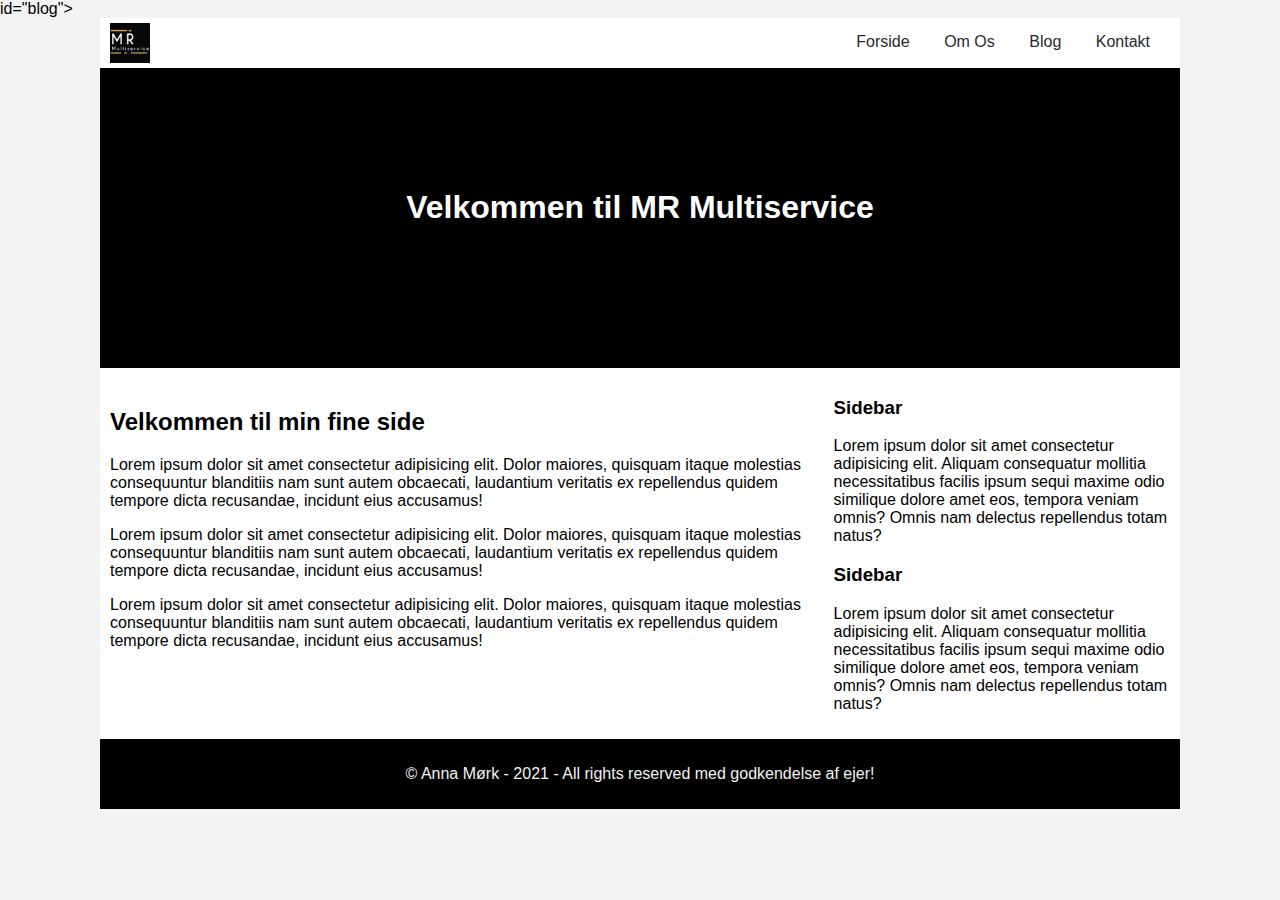
==== blog.html @ 458fb8b0 "Linket til blog, kontakt osv.." ====
<!DOCTYPE html>
<html lang="en">

<head>
    <meta charset="UTF-8">
    <meta name="viewport" content="width=device-width, initial-scale=1.0">
    <title>MR Multiservice</title>
    <link rel="stylesheet" href="css/style.css">
    <link rel="stylesheet" href="css/mystyle.css">
</head>

<body> id="blog">
    <!--Container div som omslutter alt indhold. Bruges især til at centrere siden-->
    <div id="container">
        <!--Menubar i toppen-->
        <div id="topmenu">
            <!--logo-->
            <div id="logo" class="pull-left">
                <a href="/">
                    <img src="images/MR-Multiservice.jpg" alt="">
                </a>
            </div>
            <!--menuknapper-->
            <ul id="nav" class="pull-right">
                <li class="menulist"><a href="index.html">Forside</a></li>
                <li class="menulist"><a href="om-os.html">Om Os</a></li>
                <li class="menulist"><a href="blog.html">Blog</a></li>
                <li class="menulist"><a href="kontakt.html">Kontakt</a></li>
            </ul>
        </div>
        <!--Min Header-->
        <div id="header">
            <h1 style="color:white;">Velkommen til MR Multiservice</h1>
        </div>
        <!--Main div som indeholder content og sidebar divs-->
        <div id="main">
            <!--Content div-->
            <div id="content" class="pull-left">
                <h2>Velkommen til min fine side</h2>
                <p>Lorem ipsum dolor sit amet consectetur adipisicing elit. Dolor maiores, quisquam itaque molestias
                    consequuntur blanditiis nam sunt autem obcaecati, laudantium veritatis ex repellendus quidem tempore
                    dicta recusandae, incidunt eius accusamus!</p>
                <p>Lorem ipsum dolor sit amet consectetur adipisicing elit. Dolor maiores, quisquam itaque molestias
                    consequuntur blanditiis nam sunt autem obcaecati, laudantium veritatis ex repellendus quidem tempore
                    dicta recusandae, incidunt eius accusamus!</p>
                <p>Lorem ipsum dolor sit amet consectetur adipisicing elit. Dolor maiores, quisquam itaque molestias
                    consequuntur blanditiis nam sunt autem obcaecati, laudantium veritatis ex repellendus quidem tempore
                    dicta recusandae, incidunt eius accusamus!</p>
            </div>
            <!--Sidebar-->
            <div id="sidebar" class="pull-right">
                <h3>Sidebar</h3>
                <p>Lorem ipsum dolor sit amet consectetur adipisicing elit. Aliquam consequatur mollitia necessitatibus
                    facilis ipsum sequi maxime odio similique dolore amet eos, tempora veniam omnis? Omnis nam delectus
                    repellendus totam natus?</p>
                <h3>Sidebar</h3>
                <p>Lorem ipsum dolor sit amet consectetur adipisicing elit. Aliquam consequatur mollitia necessitatibus
                    facilis ipsum sequi maxime odio similique dolore amet eos, tempora veniam omnis? Omnis nam delectus
                    repellendus totam natus?</p>
            </div>
        </div>
        <!--Footer div-->
        <div id="footer" class="clear">
            <p id="copyright-text">&copy; Anna Mørk - 2021 - All rights reserved med godkendelse af ejer!</p>
        </div>
    </div>
</body>
</html>
---- css/style.css ----
/*sætter div box-sizing til border-box for at bibeholder den korrekt bredde*/
*{
    box-sizing: border-box;
}
body{
    margin: 0;
    background-color: #f3f3f3;
    font-family: Arial, Helvetica, sans-serif;
}
/*Container div til at centerjustere siden*/
#container{
    width: 1080px;
    margin-left: auto;
    margin-right: auto;
    background-color: #fff;
    
}
/*styling af topmenu bar og logo*/
#topmenu{
    padding: 15px 0;
    height: 50px;
}
#nav{
    margin: 0 20px;
}
#topmenu .menulist{
    list-style-type: none;
    display: inline;
}
#topmenu .menulist > a{
    padding: 10px;
    margin-left: 10px;
    text-decoration: none;
    color: #2b2a2a;
}
#topmenu .menulist > a:hover{
    background-color: #2b2b2b;
    border-radius: 3px;
    color: #fff;
}
#logo{
    width: 20px;
    margin-left: 10px;
}
/*Header*/
#header{
    background-color: black;
    height: 300px;
    text-align: center;
    padding-top: 100px;
}

#main{
    clear: both;   
}

#content{
    padding: 20px 10px 30px;
    width: 66%;
}

#sidebar{
    width: 33%;
    padding: 10px;
}

#footer{
    min-height: 50px;
    background-color: #000;
    color: #f2f2f2;
    padding: 10px 0;
}

#copyright-text{
    text-align: center;
    
}


/*styler knapper*/
.btn{ 
    padding: 10px 20px;
    border-radius: 5px;
    font-size: 20px;
}
.btn .green{
    background-color: #5cb85c;
    color: #fff;
}

/*Hjælpe class til at floate elementer*/

.pull-left{
    float: left;
}
.pull-right{
    float: right;
}
.clear{
    clear: both;
}
---- css/mystyle.css ----
#logo img{
    width: 40px;
    margin-top: -10px;
}
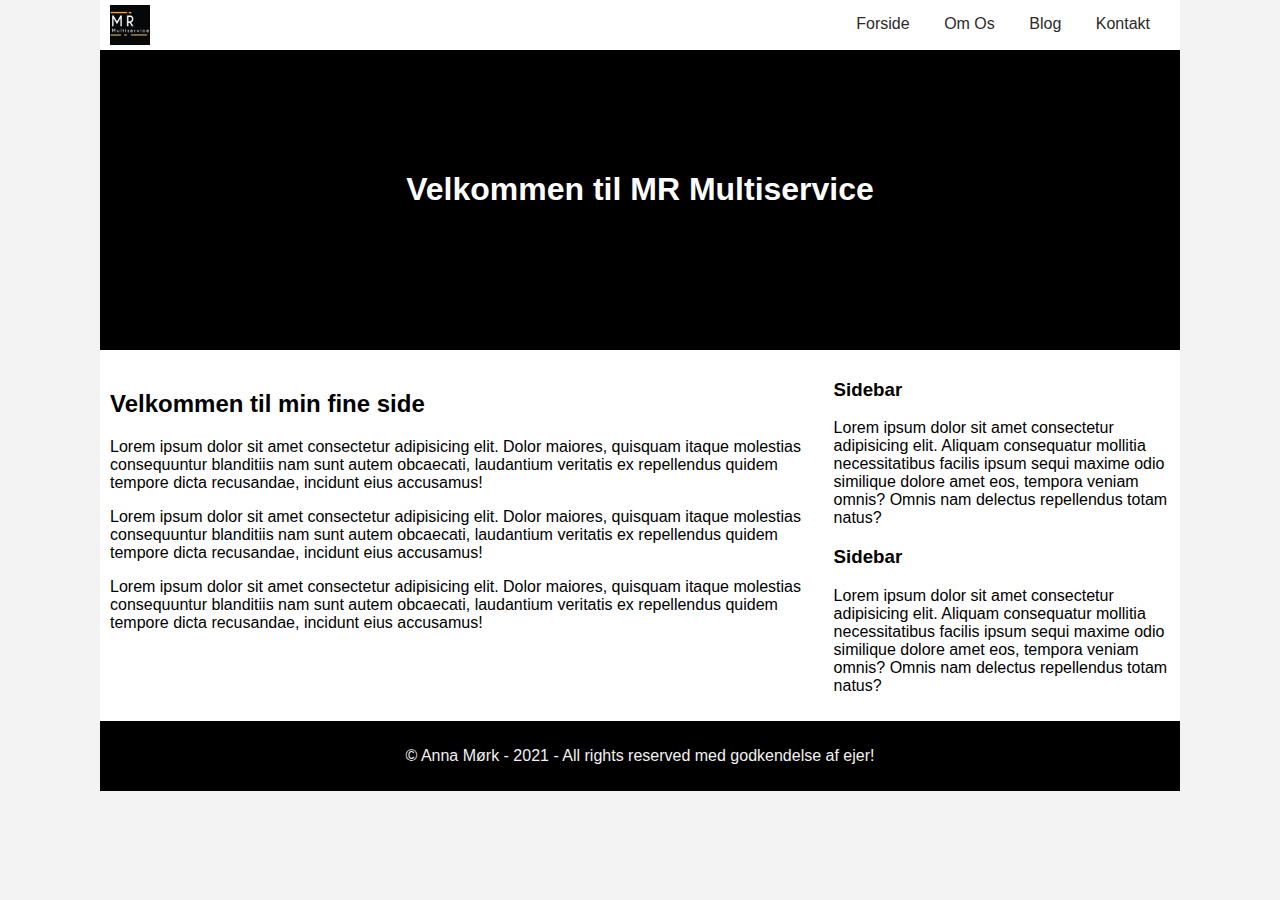
==== commit 9b2886bf: "Ændring" ====
--- a/blog.html
+++ b/blog.html
@@ -9,7 +9,7 @@
     <link rel="stylesheet" href="css/mystyle.css">
 </head>
 
-<body> id="blog">
+<body>
     <!--Container div som omslutter alt indhold. Bruges især til at centrere siden-->
     <div id="container">
         <!--Menubar i toppen-->
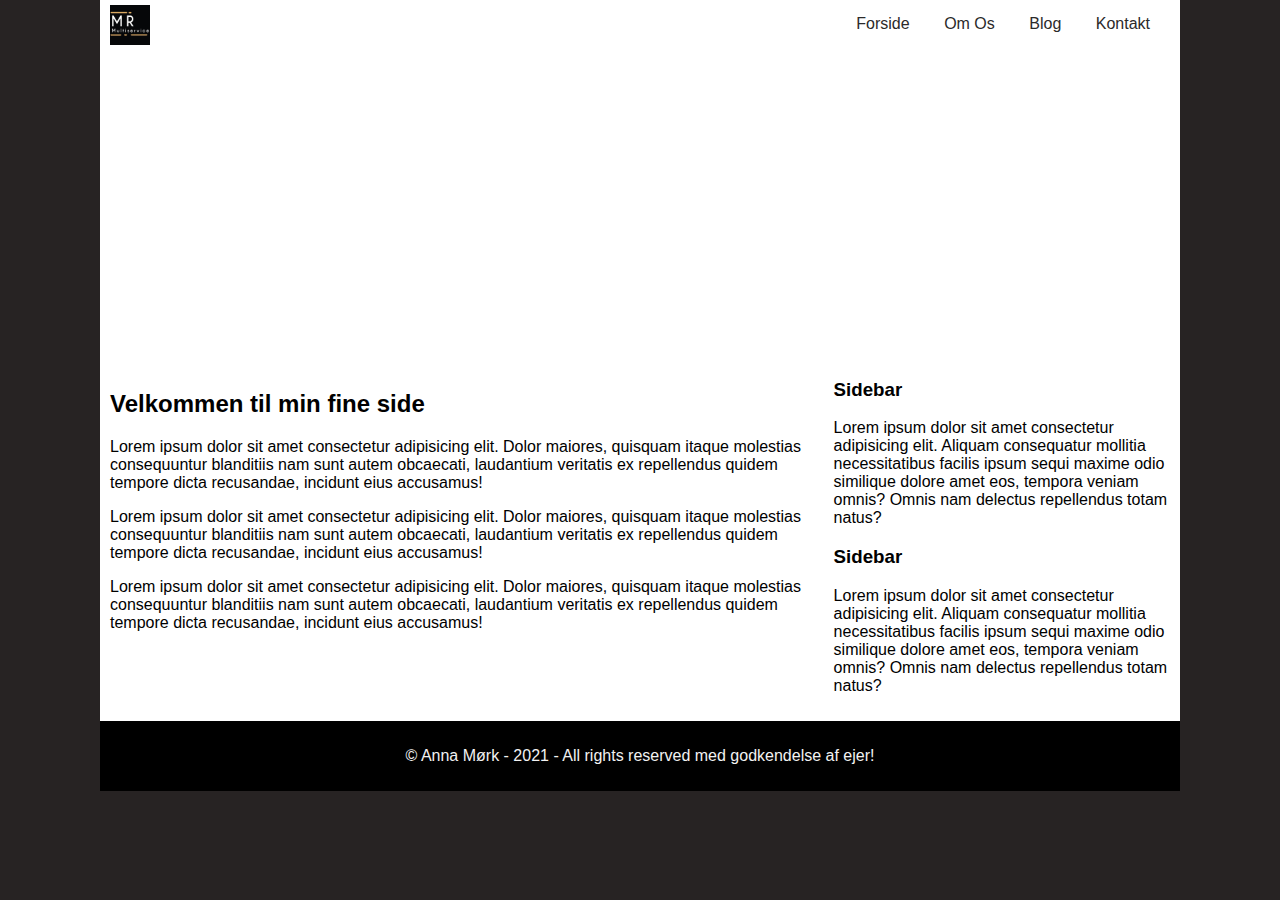
==== commit 8f871c52: "Prøver" ====
--- a/blog.html
+++ b/blog.html
@@ -4,7 +4,8 @@
 <head>
     <meta charset="UTF-8">
     <meta name="viewport" content="width=device-width, initial-scale=1.0">
-    <title>MR Multiservice</title>
+    <title>MR Multiservice.dk</title>
+    <meta name= "description" content="MR-Multiservice - Følg os og følg vores nuværende og nye tilbud">
     <link rel="stylesheet" href="css/style.css">
     <link rel="stylesheet" href="css/mystyle.css">
 </head>
--- a/css/style.css
+++ b/css/style.css
@@ -4,8 +4,8 @@
 }
 body{
     margin: 0;
-    background-color: #f3f3f3;
-    font-family: Arial, Helvetica, sans-serif;
+    background-color: #272323;
+    font-family: Helvetica;
 }
 /*Container div til at centerjustere siden*/
 #container{
@@ -44,8 +44,10 @@
 }
 /*Header*/
 #header{
-    background-color: black;
+    background-color: black
+    width: 300 px;
     height: 300px;
+
     text-align: center;
     padding-top: 100px;
 }
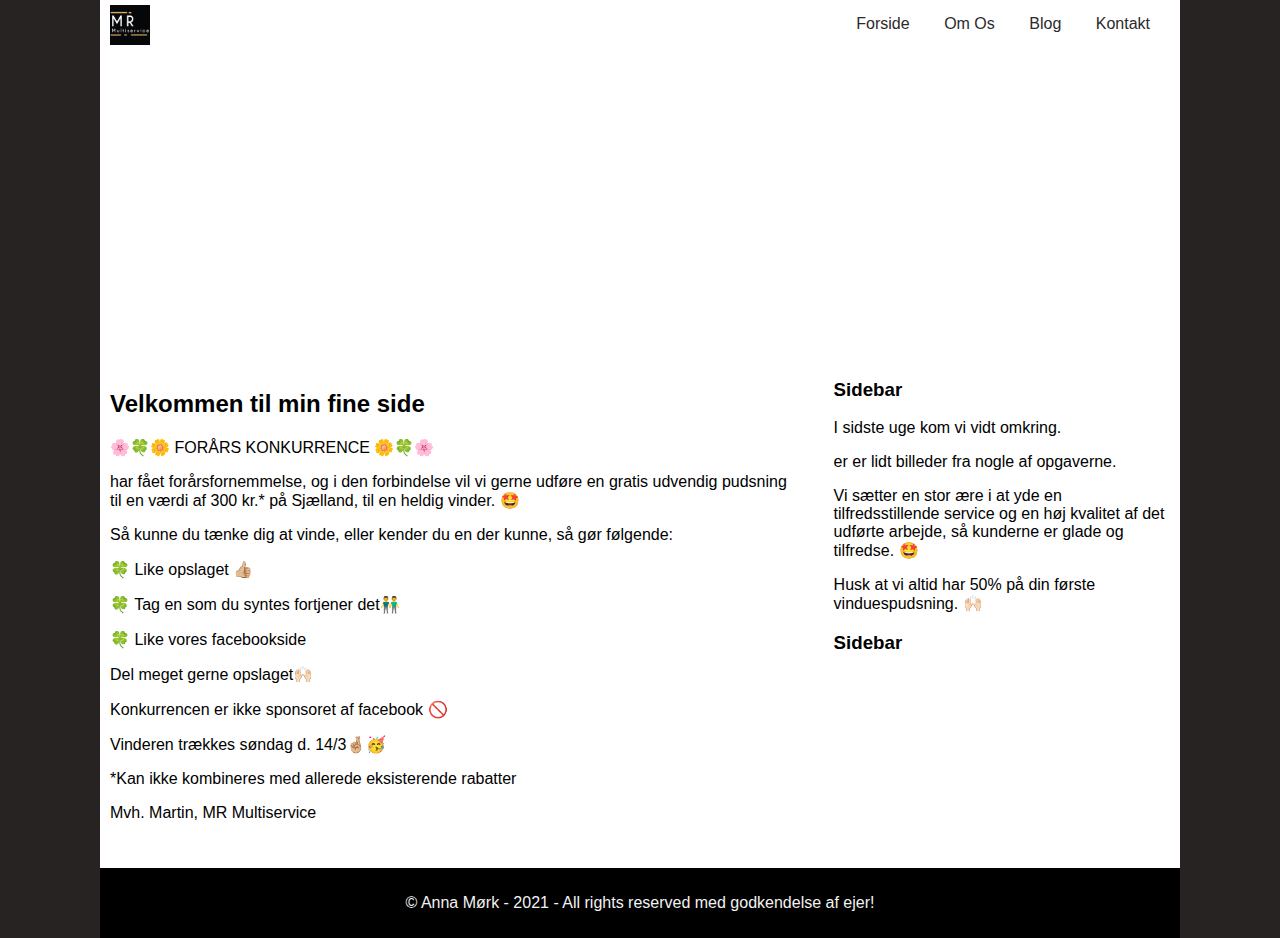
==== commit 501a78eb: "Lidt flere ændringer" ====
--- a/blog.html
+++ b/blog.html
@@ -38,26 +38,32 @@
             <!--Content div-->
             <div id="content" class="pull-left">
                 <h2>Velkommen til min fine side</h2>
-                <p>Lorem ipsum dolor sit amet consectetur adipisicing elit. Dolor maiores, quisquam itaque molestias
-                    consequuntur blanditiis nam sunt autem obcaecati, laudantium veritatis ex repellendus quidem tempore
-                    dicta recusandae, incidunt eius accusamus!</p>
-                <p>Lorem ipsum dolor sit amet consectetur adipisicing elit. Dolor maiores, quisquam itaque molestias
-                    consequuntur blanditiis nam sunt autem obcaecati, laudantium veritatis ex repellendus quidem tempore
-                    dicta recusandae, incidunt eius accusamus!</p>
-                <p>Lorem ipsum dolor sit amet consectetur adipisicing elit. Dolor maiores, quisquam itaque molestias
-                    consequuntur blanditiis nam sunt autem obcaecati, laudantium veritatis ex repellendus quidem tempore
-                    dicta recusandae, incidunt eius accusamus!</p>
+                <p>🌸🍀🌼 FORÅRS KONKURRENCE 🌼🍀🌸
+                    <p> har fået forårsfornemmelse, og i den forbindelse vil vi gerne udføre en gratis udvendig pudsning til en værdi af 300 kr.* på Sjælland, til en heldig vinder.  🤩</p>
+                    <p> Så kunne du tænke dig at vinde, eller kender du en der kunne, så gør følgende:</p>
+                    <p>🍀 Like opslaget 👍🏼</p>
+                    <p>🍀 Tag en som du syntes fortjener det👬</p>
+                    <p>🍀 Like vores facebookside</p>
+                    <p>Del meget gerne opslaget🙌🏻</p>
+                    <p> Konkurrencen er ikke sponsoret af facebook 🚫</p>
+                    <p> Vinderen trækkes søndag d. 14/3🤞🏼🥳 </p>
+                    <p> *Kan ikke kombineres med allerede eksisterende rabatter</p> 
+                    <p> Mvh. Martin, MR Multiservice</p>
+                
             </div>
             <!--Sidebar-->
             <div id="sidebar" class="pull-right">
                 <h3>Sidebar</h3>
-                <p>Lorem ipsum dolor sit amet consectetur adipisicing elit. Aliquam consequatur mollitia necessitatibus
-                    facilis ipsum sequi maxime odio similique dolore amet eos, tempora veniam omnis? Omnis nam delectus
-                    repellendus totam natus?</p>
+                <p>I sidste uge kom vi vidt omkring.</p> 
+                    <p>er er lidt billeder fra nogle af opgaverne.</p> 
+                    <p>Vi sætter en stor ære i at yde en tilfredsstillende service og en høj kvalitet af det udførte arbejde, så kunderne er glade og tilfredse. 🤩</p>
+                    <p>Husk at vi altid har 50% på din første vinduespudsning. 🙌🏻</p>
                 <h3>Sidebar</h3>
-                <p>Lorem ipsum dolor sit amet consectetur adipisicing elit. Aliquam consequatur mollitia necessitatibus
-                    facilis ipsum sequi maxime odio similique dolore amet eos, tempora veniam omnis? Omnis nam delectus
-                    repellendus totam natus?</p>
+                <a href="/">
+                    <img src= "images/konkurrence.jpg" alt="">
+                </a>  
+                </p>
+                
             </div>
         </div>
         <!--Footer div-->
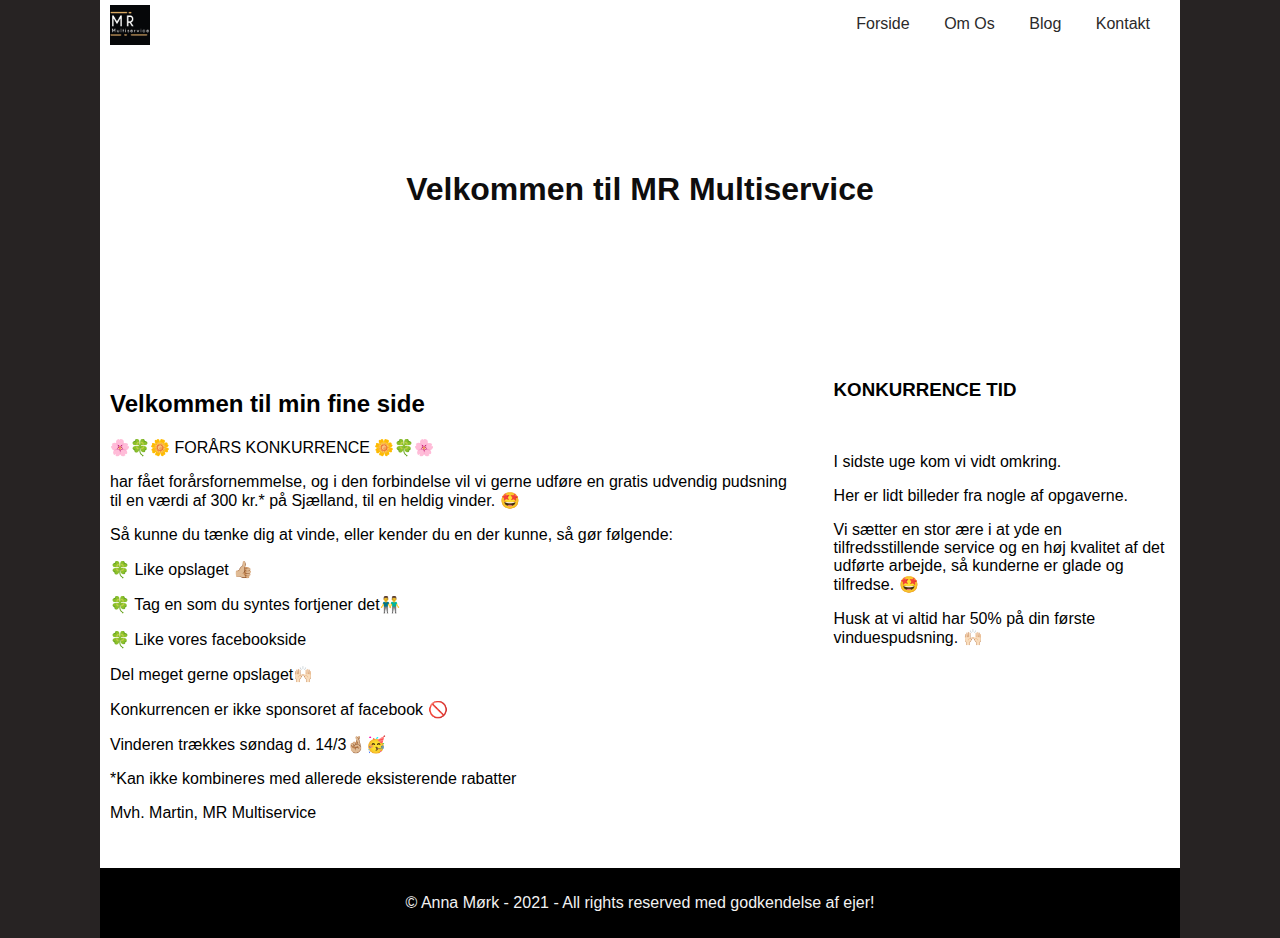
==== commit 012b9ce4: "Mere" ====
--- a/blog.html
+++ b/blog.html
@@ -31,7 +31,7 @@
         </div>
         <!--Min Header-->
         <div id="header">
-            <h1 style="color:white;">Velkommen til MR Multiservice</h1>
+            <h1 style="color:rgb(14, 13, 13);">Velkommen til MR Multiservice</h1>
         </div>
         <!--Main div som indeholder content og sidebar divs-->
         <div id="main">
@@ -53,15 +53,16 @@
             </div>
             <!--Sidebar-->
             <div id="sidebar" class="pull-right">
-                <h3>Sidebar</h3>
+                <h3>KONKURRENCE TID</h3>
+                <a href="/">
+                    <img src= "images/konkurrence.jpg" alt="">
+                </a> 
                 <p>I sidste uge kom vi vidt omkring.</p> 
-                    <p>er er lidt billeder fra nogle af opgaverne.</p> 
+                    <p>Her er lidt billeder fra nogle af opgaverne.</p> 
                     <p>Vi sætter en stor ære i at yde en tilfredsstillende service og en høj kvalitet af det udførte arbejde, så kunderne er glade og tilfredse. 🤩</p>
                     <p>Husk at vi altid har 50% på din første vinduespudsning. 🙌🏻</p>
-                <h3>Sidebar</h3>
-                <a href="/">
-                    <img src= "images/konkurrence.jpg" alt="">
-                </a>  
+                
+                 
                 </p>
                 
             </div>
